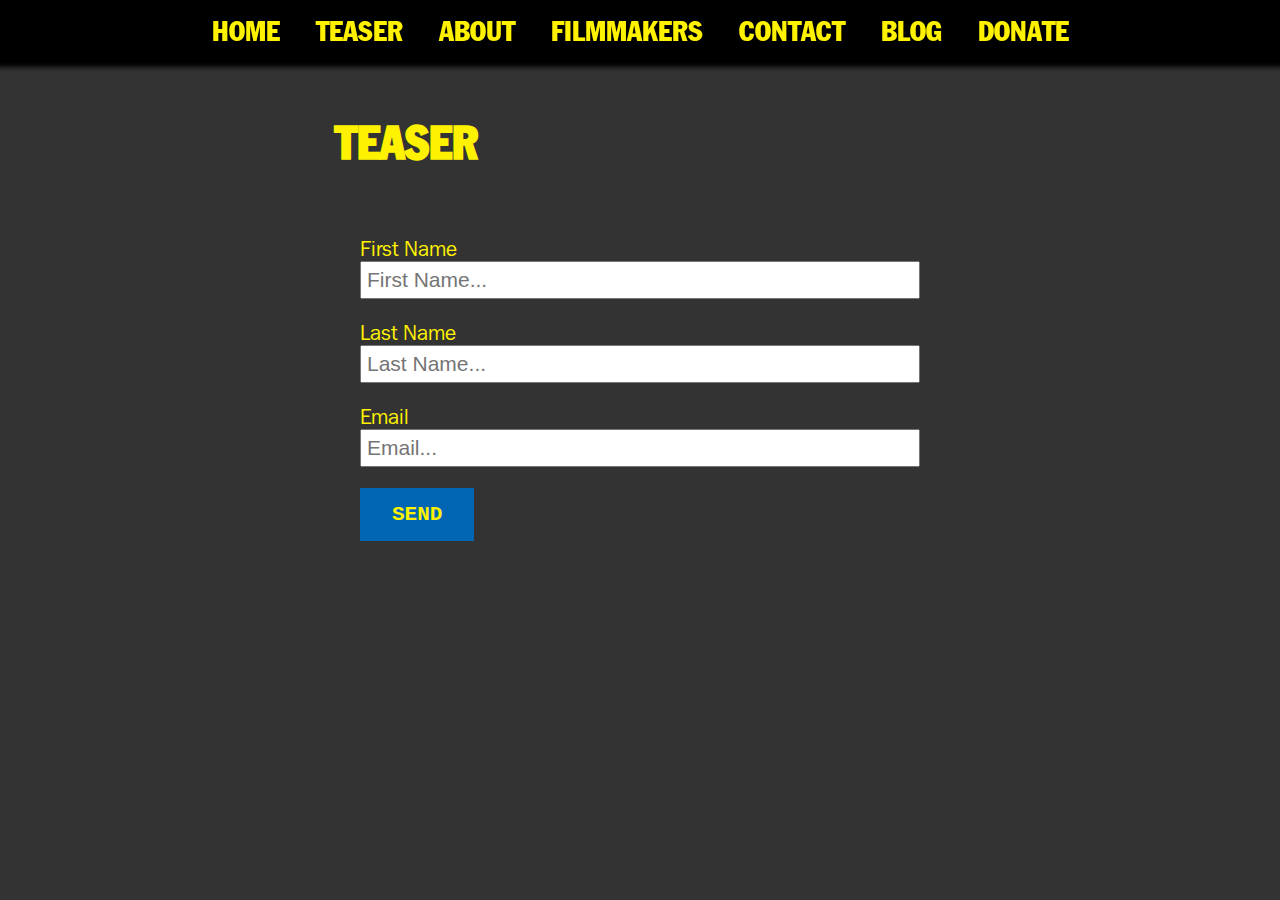
==== contact.html @ ee346554 "Responsive CSS, contact page, donate page changes" ====
<!DOCTYPE html>
<html lang="en">

<head>
	<title>Thin Skin</title>
	<meta charset="UTF-8">
	<meta name="viewport" content="width=device-width, initial-scale=1.0">
	<link rel="stylesheet" href="css/style.css">
	<link rel="stylesheet" href="css/contact.css">
	<script src="https://code.jquery.com/jquery-3.2.1.min.js" integrity="sha256-hwg4gsxgFZhOsEEamdOYGBf13FyQuiTwlAQgxVSNgt4=" crossorigin="anonymous"></script>
</head>

<body>
	<header>
		<ul id="nav" class="nav">
			<li><a href="index.html#home">HOME</a></li>
			<li><a href="index.html#teaser">Teaser</a></li>
			<li><a href="index.html#about">About</a></li>
			<li><a href="index.html#bios">Filmmakers</a></li>
			<li><a href="mailto:thinskinmovie@gmail.com">Contact</a></li>
			<li><a href="/Blog">Blog</a></li>
			<li><a href="donate.html">DONATE</a></li>
			<li><a style="font-size:15px;" class="icon">&#9776;</a></li>
		</ul>
	</header>
  <div id="contact" class="container">
		<div class="row top100">
			<span class="col-3 col-dis-mobile"></span>
			<span class="col-3"><h2>Teaser</h2></span>
		</div>
		<div class="row">
			<div class="col-3"></div>
			<div class="col-6 top10">
					<form class="form" action="scripts/contact.php" method="post">
							<div class="form-control">
								<label for="fName">First Name</label>
								<input type="text" name="fName" placeholder="First Name...">
							</div>
							<div class="form-control">
								<label for="lName">Last Name</label>
								<input type="text" name="lName" placeholder="Last Name...">
							</div>
							<div class="form-control">
								<label for="email">Email</label>
								<input type="text" name="email" placeholder="Email...">
								<span class="form-validation"></span>
							</div>
							<div class="form-control">
								<button type="submit" name="submit">Send</button>
							</div>
					</form>
			</div>
		</div>
  </div>


	<script type="text/javascript" src="js/main.js"></script>
</body>
</html>
---- css/style.css ----
* {
	margin: 0;
	padding: 0;
	color: inherit;
	box-sizing: border-box;
}

@font-face {
	font-family: FranklinGothicCondensed;
	src: url(fonts/FranklinGothic-Condensed.otf);
}

@font-face {
	font-family: FranklinBook;
	src: url(fonts/FranklinGothicITCbyBT-Book.otf);
}

html, body {
	font-family: FranklinGothicCondensed;
	/*color: #C0C080;*/
	color: #fff200;
}

/*0066b3 blue*/
/*C0C080 dark yellow*/
/*fff200 original yellow*/

/*        TEXT CONTROL BEGINS   */

h1, h2, h3 {
	-webkit-font-smoothing: antialiased;
	color: #fff200;
}

h1 {
	font-size: 119px;
}

h2 {
	font-size: 46px;
	text-transform: uppercase;
}

h3 {
	font-size: 50px;
}

p {
	font-size: 22px;
}

.poster {
	font-size: 21px;
	text-align: right;
}

.poster span {
	display: block;
	width: 100%;
}

.poster span strong {
	font-size: 37px;
	font-weight: normal;
}

@media only screen and (max-width: 768px) {
	.poster {
			font-size: 12px;
	}

	.poster span strong {
		font-size: 21px;
	}
}

/*        TEXT CONTROL ENDS     */

/*        NAV BEGINS            */
ul.nav {
	list-style-type: none;
	list-style: none;
	display: inline-block;
	text-align: center;
  margin: 0;
  padding: 0;
  overflow: auto;
  position: fixed;
  top: 0;
  width: 100%;
  background-color: black;
  box-shadow: 0 0 5px 5px black;
	z-index: 20;
	color: #fff200;
}

ul.nav li {
	display: inline;
}

ul.nav li a {
	font-size: 28px;
	display: inline-block;
	text-align: center;
	padding: 14px 16px;
	text-decoration: none;
	text-transform: uppercase;
}

ul.nav a:hover {
    background-color: #ddd;
    color: black;
}

#nav .icon {
	display: none;
}

@media only screen and (max-width: 768px) {
  #nav.responsive .icon {
    position: absolute;
    right: 0;
    top: 0;
  }
  #nav.responsive a {
    float: none;
    display: block;
    text-align: left;
		font-size: 21px;
  }
}

@media only screen and (max-width: 768px) {
  #nav a {
		display: none;
	}
  #nav a.icon {
    float: right;
    display: block;
  }
}

/*        NAV ENDS              */

/*        DONATE BUTTON STARTS  */

#donate {
	position: fixed;
	bottom: 10%;
	z-index: 10;
}

#donate-mobile {
	display: none;
}

@media only screen and (max-width: 768px) {
  #donate {
		display: none !important;
	}

	#donate-mobile {
		z-index: 10;
		position: fixed;
		width: 100%;
		display: block;
		bottom: 0%;
		background-color: #0066b3;
		text-align: center;
		text-decoration: none;
		padding: 0.5em;
		font-size: 37px;
		font-weight: bold;
	}
}

/*        DONATE BUTTON END     */

/*        SECTIONS STARTS       */
.container {
	font-size: 0
}

.separator {
	background-color: #333333;
	text-align: justify;
	height: 60px;
}

section {
	display: inline-block;
}

section.bg {
	background-attachment: fixed;
	background-position: center;
	background-repeat: no-repeat;
	background-size: cover;
}

section#home {
	background-image: url("../imgs/homebg.jpg");
	box-sizing: border-box;
	padding-top: 7%;
}

section#home div.row {
	/*position: absolute;
	top: 20%;*/
}

section#home div img {
	display: block;
}

section#teaser {
	display: block;
	background-color: #333333;
}

section#teaser iframe {
	display: block;
	margin: 0 auto;
}

section#teaser h2 {
	text-align: left;
}

section#about {
	background-image: url("../imgs/About-bg.jpg");
}

section#about h2 {
	text-align: left;
}

section#about row {
	text-align: justify;
}

section#about p {
	font-size: 24px;
	font-family: FranklinBook;
}

section#about p:not(:first-of-type) {
	margin-top: 30px;
}

.pill {
	background: rgba(192, 192, 192, 0.75);
	border-radius: 2px;
	padding: 25px !important;
	margin-top: 15px;
}

section#bios {
	background-image: url("../imgs/filmmakersbg.jpg");
}

section#bios h2 {
	text-align: left;
}

section#bios div p:nth-child(2) {
	margin-top: 5px;
}

section#bios div p:last-child {
	margin-top: 15px;
	font-family: FranklinBook;
}

section#bios div.row {
	margin-bottom: 15px;
}

section#bios img {
	float: right;
}

section#support {
	background-image: url("../imgs/filmmakersbg.jpg");
	display: inline-block;
	position: absolute;
}

section#support h2 {
	text-align: center;
}

section#support div p {
	margin-bottom: 20px;
	font-family: FranklinBook;
}

@media only screen and (max-width: 768px) {
  section#about {
		background-position: left;
	}

	section#bios {
		background-position: right;
	}
}


/*        SECTIONS ENDS         */

/*        RESPONSIVE CLASSES    */

.top5 { margin-top: 5px; }
.top7 { margin-top: 7px; }
.top10 { margin-top: 10px; }
.top15 { margin-top: 15px; }
.top17 { margin-top: 17px; }
.top30 { margin-top: 30px; }
.top100 { margin-top: 100px; }

.bottom5 { margin-bottom: 5px; }
.bottom7 { margin-bottom: 7px; }
.bottom10 { margin-bottom: 10px; }
.bottom15 { margin-bottom: 15px; }
.bottom17 { margin-bottom: 17px; }
.bottom30 { margin-bottom: 30px; }

.col-1 { width: 8.33%; }
.col-2 { width: 16.66%; }
.col-3 { width: 25%; }
.col-4 { width: 33.33%; }
.col-5 { width: 41.66%; }
.col-6 { width: 50%; }
.col-7 { width: 58.33%; }
.col-8 { width: 66.66%; }
.col-9 { width: 75%; }
.col-10 { width: 83.33%; }
.col-11 { width: 91.66%; }
.col-12 { width: 100%; }

[class*="col-"] {
    float: left;
    padding: 15px;
    /*border: 1px solid red;*/
}

.row::after {
    content: "";
    clear: both;
    display: table;
}

@media only screen and (max-width: 768px) {
    /* For mobile phones: */
    [class*="col-"] {
        width: 100%;
    }

		.col-dis-mobile {
			display: none;
		}

		img {
			display: block;
			margin: 0 auto;
			float: none !important;
		}
}
---- css/contact.css ----
/*        CONTACT STARTS        */

div#contact {
}

body {
  background-color: #333333;
}

form {
  padding: 25px;
  font-family: FranklinBook;
}

.form-control {
  font-size: 21px;
  margin-bottom: 21px;
}

.form-control label {
  margin-bottom: 15px;
}

.form-control input {
  width: 100%;
  font-size: 21px;
  padding: 5px;
}


.form-control button {
  font-family: Courier;
  text-transform: uppercase;
  text-decoration: none;
  font-size: 21px;
  text-align: center;
  font-weight: bold;

  padding: 15px 32px;
  display: inline-block;
  background-color: #0066b3;
  float: left;
  border: none;
}

input.form-validation {

}

@media only screen and (max-width: 768px) {
  .form-control button {
    width: 100%;
    font-size: 28px;
  }
}

/*        CONTACT ENDS          */
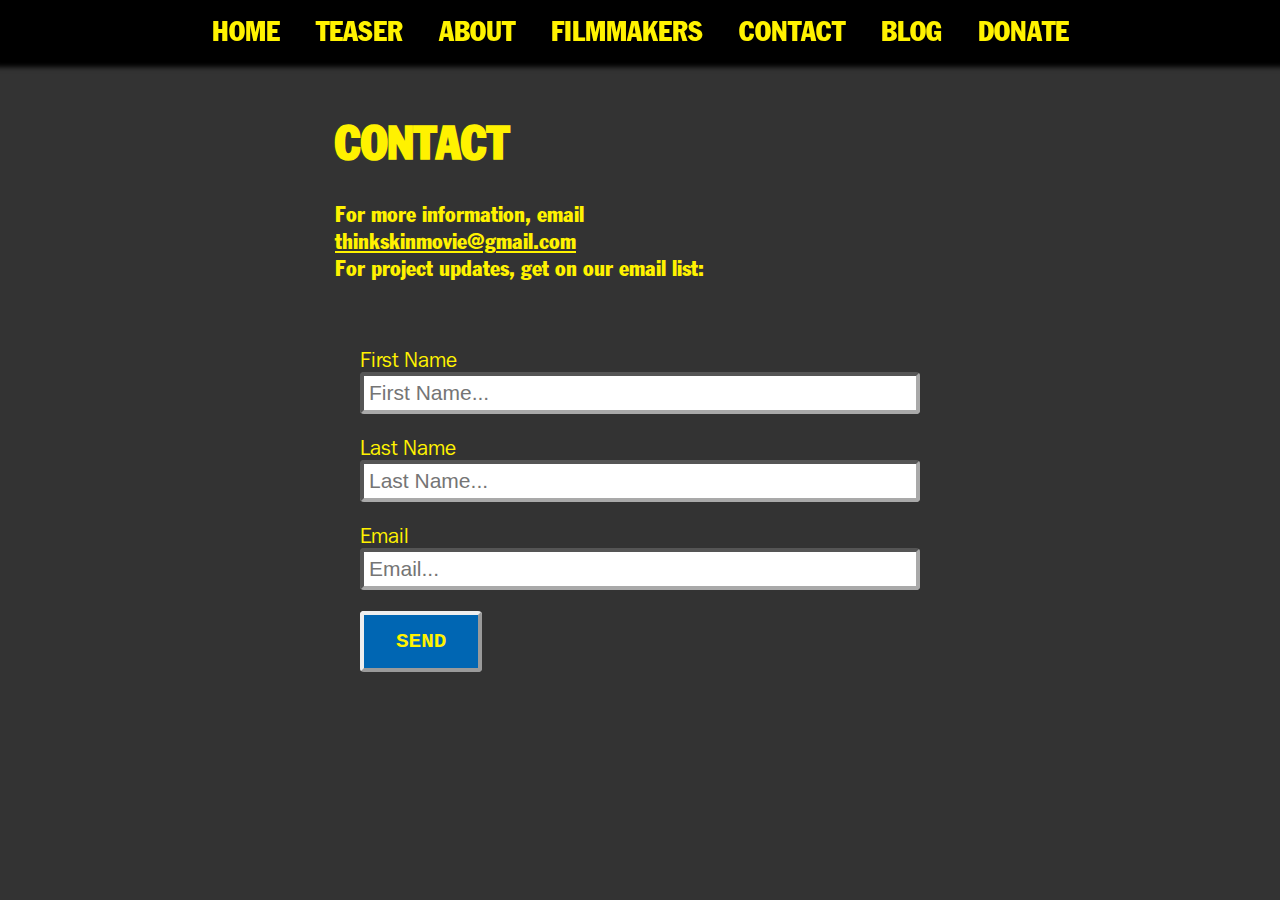
==== commit fd9015d5: "added table styles, and more form styles" ====
--- a/contact.html
+++ b/contact.html
@@ -26,7 +26,16 @@
   <div id="contact" class="container">
 		<div class="row top100">
 			<span class="col-3 col-dis-mobile"></span>
-			<span class="col-3"><h2>Teaser</h2></span>
+			<span class="col-3"><h2>Contact</h2></span>
+		</div>
+		<div class="row">
+			<span class="col-3"></span>
+			<div class="col-4">
+				<p>For more information, email
+					<a href="mailto:thinkskinmovie@gmail.com">thinkskinmovie@gmail.com</a>
+				</p>
+				<p>For project updates, get on our email list:</p>
+			</div>
 		</div>
 		<div class="row">
 			<div class="col-3"></div>
--- a/css/style.css
+++ b/css/style.css
@@ -283,7 +283,6 @@
 section#support {
 	background-image: url("../imgs/filmmakersbg.jpg");
 	display: inline-block;
-	position: absolute;
 }
 
 section#support h2 {
@@ -307,6 +306,106 @@
 
 
 /*        SECTIONS ENDS         */
+
+/*        FORM STARTS           */
+
+form {
+  padding: 25px;
+  font-family: FranklinBook;
+}
+
+.form-control {
+  font-size: 21px;
+  margin-bottom: 21px;
+}
+
+.form-control label {
+  margin-bottom: 15px;
+}
+
+.form-control input {
+	border-style: inset;
+	border-color: #A9A9A9;
+	border-radius: 4px;
+	border-width: 4px;
+  width: 100%;
+  font-size: 21px;
+  padding: 5px;
+  color: black;
+}
+
+.form-control button {
+  font-family: Courier;
+  text-transform: uppercase;
+  text-decoration: none;
+  font-size: 21px;
+  text-align: center;
+  font-weight: bold;
+
+  padding: 15px 32px;
+  display: inline-block;
+  background-color: #0066b3;
+  float: left;
+  border: none;
+	border-style: outset;
+	border-radius: 4px;
+	border-width: 4px;
+}
+
+.form-control button:hover {
+	border-style: inset;
+}
+
+input.form-validation {
+
+}
+
+@media only screen and (max-width: 768px) {
+  .form-control button {
+    width: 100%;
+    font-size: 28px;
+  }
+}
+
+/*        FORM ENDS             */
+
+
+/*        TABLES STARTS         */
+
+table {
+  width: 100%;
+	position: relative;
+	color: black;
+}
+
+table th {
+	background-color: #0066b3;
+}
+
+th, td {
+	border-style: outset;
+	border-width: 2px;
+	border-color: #e2e6e9;
+  text-align: left;
+  padding: 8px;
+	border: 0;
+	font-size: 28px;
+}
+
+tr {
+	background-color: white
+}
+
+tbody tr:hover {
+	background:#BDC3C7;
+  color:#FFFFFF;
+}
+
+tr:nth-child(odd) {
+	background-color: #fff2dd;
+}
+
+/*        TABLES END            */
 
 /*        RESPONSIVE CLASSES    */
 
--- a/css/contact.css
+++ b/css/contact.css
@@ -1,57 +1,7 @@
 /*        CONTACT STARTS        */
-
-div#contact {
-}
 
 body {
   background-color: #333333;
 }
 
-form {
-  padding: 25px;
-  font-family: FranklinBook;
-}
-
-.form-control {
-  font-size: 21px;
-  margin-bottom: 21px;
-}
-
-.form-control label {
-  margin-bottom: 15px;
-}
-
-.form-control input {
-  width: 100%;
-  font-size: 21px;
-  padding: 5px;
-}
-
-
-.form-control button {
-  font-family: Courier;
-  text-transform: uppercase;
-  text-decoration: none;
-  font-size: 21px;
-  text-align: center;
-  font-weight: bold;
-
-  padding: 15px 32px;
-  display: inline-block;
-  background-color: #0066b3;
-  float: left;
-  border: none;
-}
-
-input.form-validation {
-
-}
-
-@media only screen and (max-width: 768px) {
-  .form-control button {
-    width: 100%;
-    font-size: 28px;
-  }
-}
-
 /*        CONTACT ENDS          */
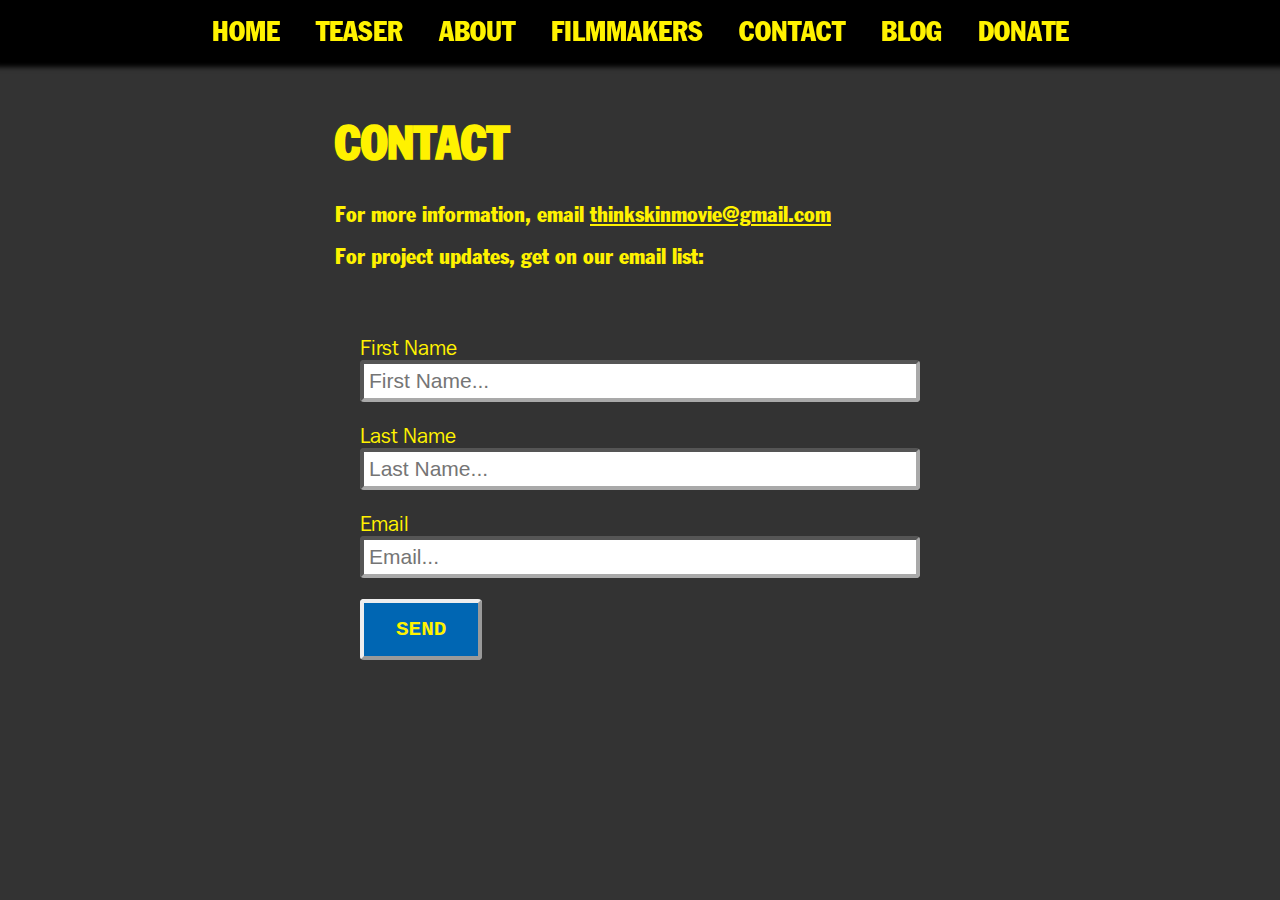
==== commit ff54b85d: "Changed contact and form" ====
--- a/contact.html
+++ b/contact.html
@@ -30,8 +30,8 @@
 		</div>
 		<div class="row">
 			<span class="col-3"></span>
-			<div class="col-4">
-				<p>For more information, email
+			<div class="col-6">
+				<p class="bottom15">For more information, email
 					<a href="mailto:thinkskinmovie@gmail.com">thinkskinmovie@gmail.com</a>
 				</p>
 				<p>For project updates, get on our email list:</p>
